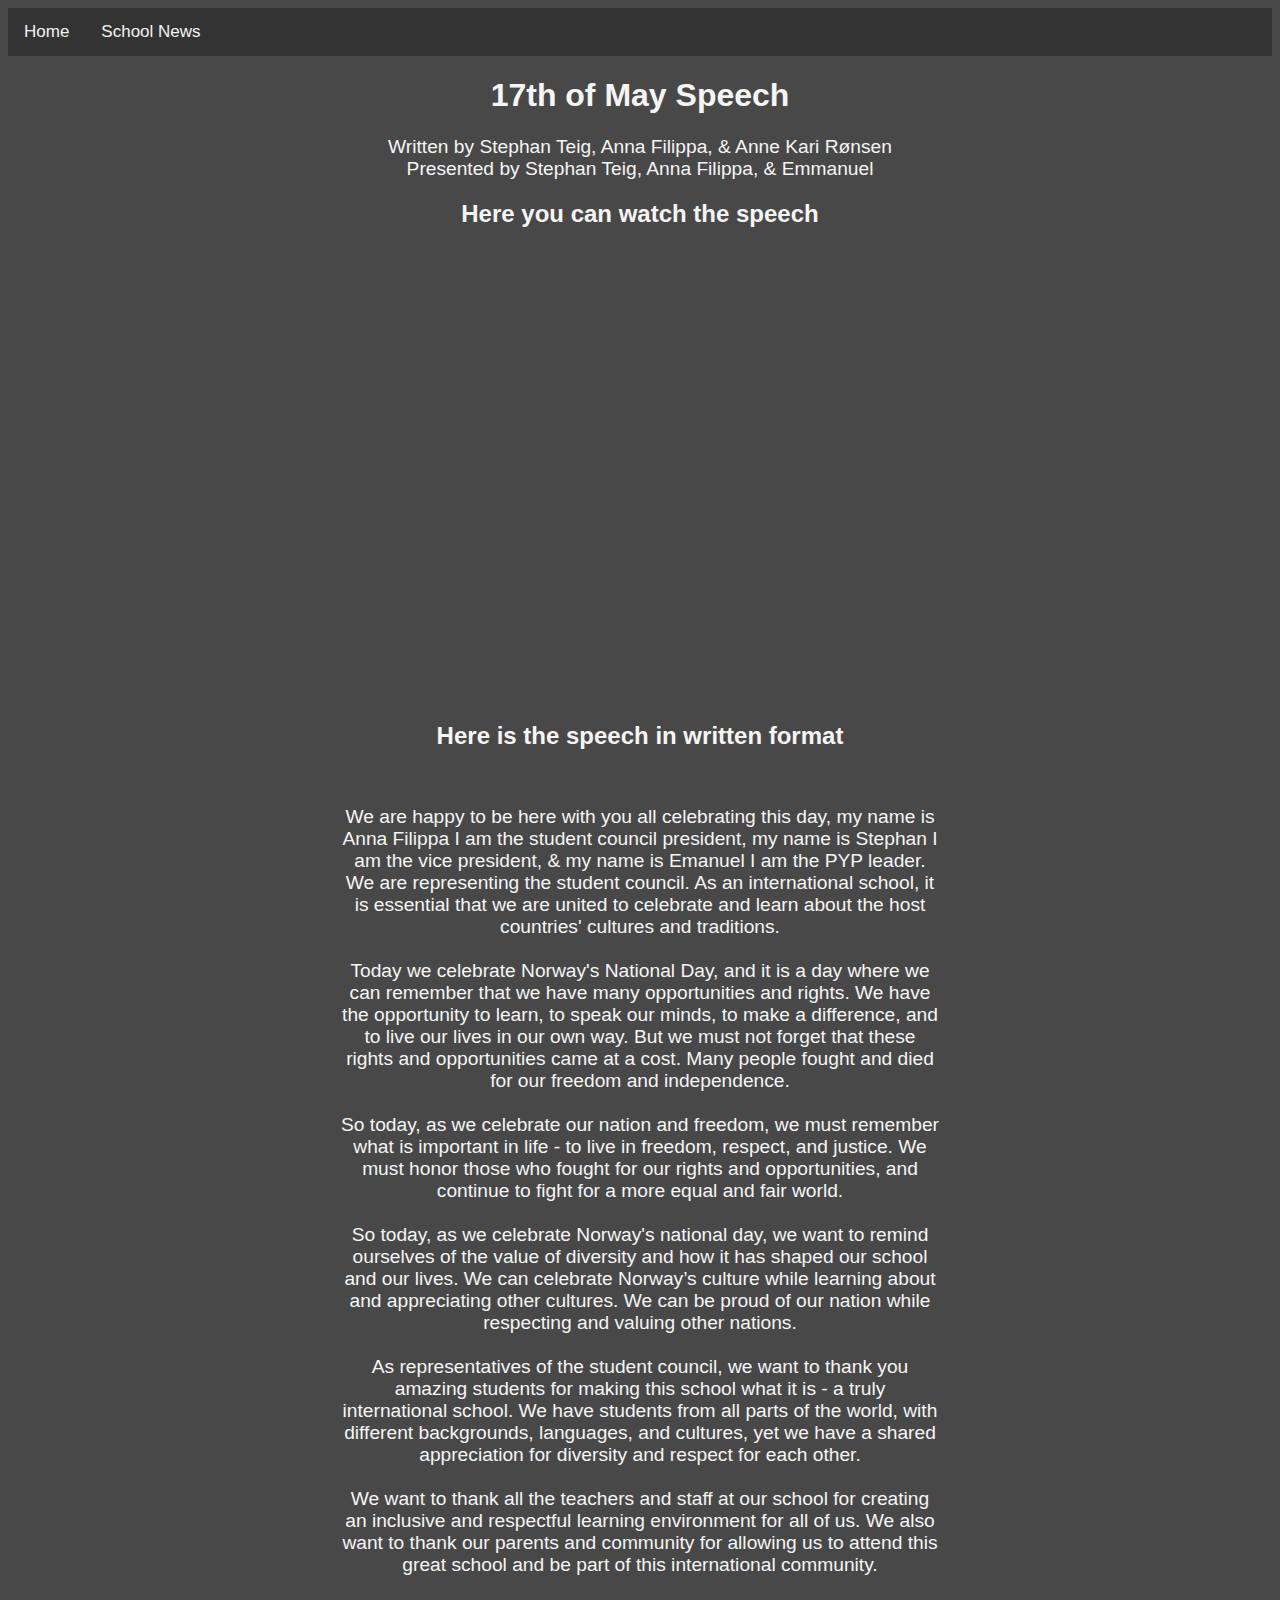
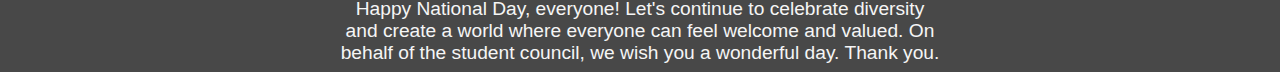
==== 17may-speech.html @ 79893bce "Inital Repo" ====
<!DOCTYPE html>
<html><head>
    <title>School News</title>
    <link rel="icon" type="image/x-icon" href="img/favicon.ico">
    <meta name="viewport" content="width=device-width, initial-scale=1">
    <link rel="stylesheet" type="text/css" href="style.css">
   
</head>
<body>
  <div class="topnav">
      <a href="https://cissdesign.no/">Home</a>
      <a ref="index.html">School News</a>

    </div>

    <h1>17th of May Speech</h1>
    <p>Written by Stephan Teig, Anna Filippa, & Anne Kari Rønsen</p>
    <p>Presented by Stephan Teig, Anna Filippa, & Emmanuel</p>

    <h2>Here you can watch the speech</h2>
    <iframe id="ytplayer" type="text/html" width="800" height="450" allow="fullscreen;" src="https://www.youtube.com/embed/s61hsjJ_7ww" frameborder="0"></iframe>
    
    <h2>Here is the speech in written format</h2>
    <br><br>
    <p style="width: 600px;">We are happy to be here with you all celebrating this day, my name is Anna Filippa I am the student council president, my name is Stephan I am the vice president, & my name is Emanuel I am the PYP leader. We are representing the student council. As an international school, it is essential that we are united to celebrate and learn about the host countries' cultures and traditions. 
        <br><br>       
        Today we celebrate Norway's National Day, and it is a day where we can remember that we have many opportunities and rights. We have the opportunity to learn, to speak our minds, to make a difference, and to live our lives in our own way. But we must not forget that these rights and opportunities came at a cost. Many people fought and died for our freedom and independence.
        <br><br>
        So today, as we celebrate our nation and freedom, we must remember what is important in life - to live in freedom, respect, and justice. We must honor those who fought for our rights and opportunities, and continue to fight for a more equal and fair world.
        <br><br>
        So today, as we celebrate Norway's national day, we want to remind ourselves of the value of diversity and how it has shaped our school and our lives. We can celebrate Norway’s culture while learning about and appreciating other cultures. We can be proud of our nation while respecting and valuing other nations.
        <br><br>
        As representatives of the student council, we want to thank you amazing students for making this school what it is - a truly international school. We have students from all parts of the world, with different backgrounds, languages, and cultures, yet we have a shared appreciation for diversity and respect for each other.           
        <br><br>
        We want to thank all the teachers and staff at our school for creating an inclusive and respectful learning environment for all of us. We also want to thank our parents and community for allowing us to attend this great school and be part of this international community.
        <br><br>
        Happy National Day, everyone! Let's continue to celebrate diversity and create a world where everyone can feel welcome and valued. On behalf of the student council, we wish you a wonderful day. Thank you.
        </p>
</body>
</html>
---- style.css ----
body {
    background-color: rgb(72, 72, 72);
    color: whitesmoke;
    text-align: center;
    font-family: "Gill Sans", "Gill Sans MT", "Myriad Pro", "DejaVu Sans Condensed", Helvetica, Arial, "sans-serif";
}
p {
    margin: auto;
    font-size: larger;
    color: whitesmoke;
    text-align: center;
    width: 700px;
}

footer {
    background-color: rgb(50, 50, 50);
    color: whitesmoke;
    text-align: center;
    position: fixed;
    bottom: 0;
    width: 100%;
    height: 60px;   /* Height of the footer */
}
header {
    background-color: lightslategrey;
    border: 1px solid black;
    color: whitesmoke;
    text-align: center;
    position: fixed;
    top: 0;
    width: 100%;
    height: 60px;   /* Height of the footer */
}

a {
	color: whitesmoke;
}

.topnav {
  overflow: hidden;
  background-color: #333;
}

.topnav a {
  float: left;
  color: #f2f2f2;
  text-align: center;
  padding: 14px 16px;
  text-decoration: none;
  font-size: 17px;
}

.topnav a:hover {
  background-color: #707070;
  color: white;
}

.topnav a.active {
  background-color: #1f1f1f;
  color: white;
}

p#demo {
	font-size: xx-large;
	font-weight: bold;
}

p.menutext {
	font-size: x-large;
}

.inline {
	display: inline
}
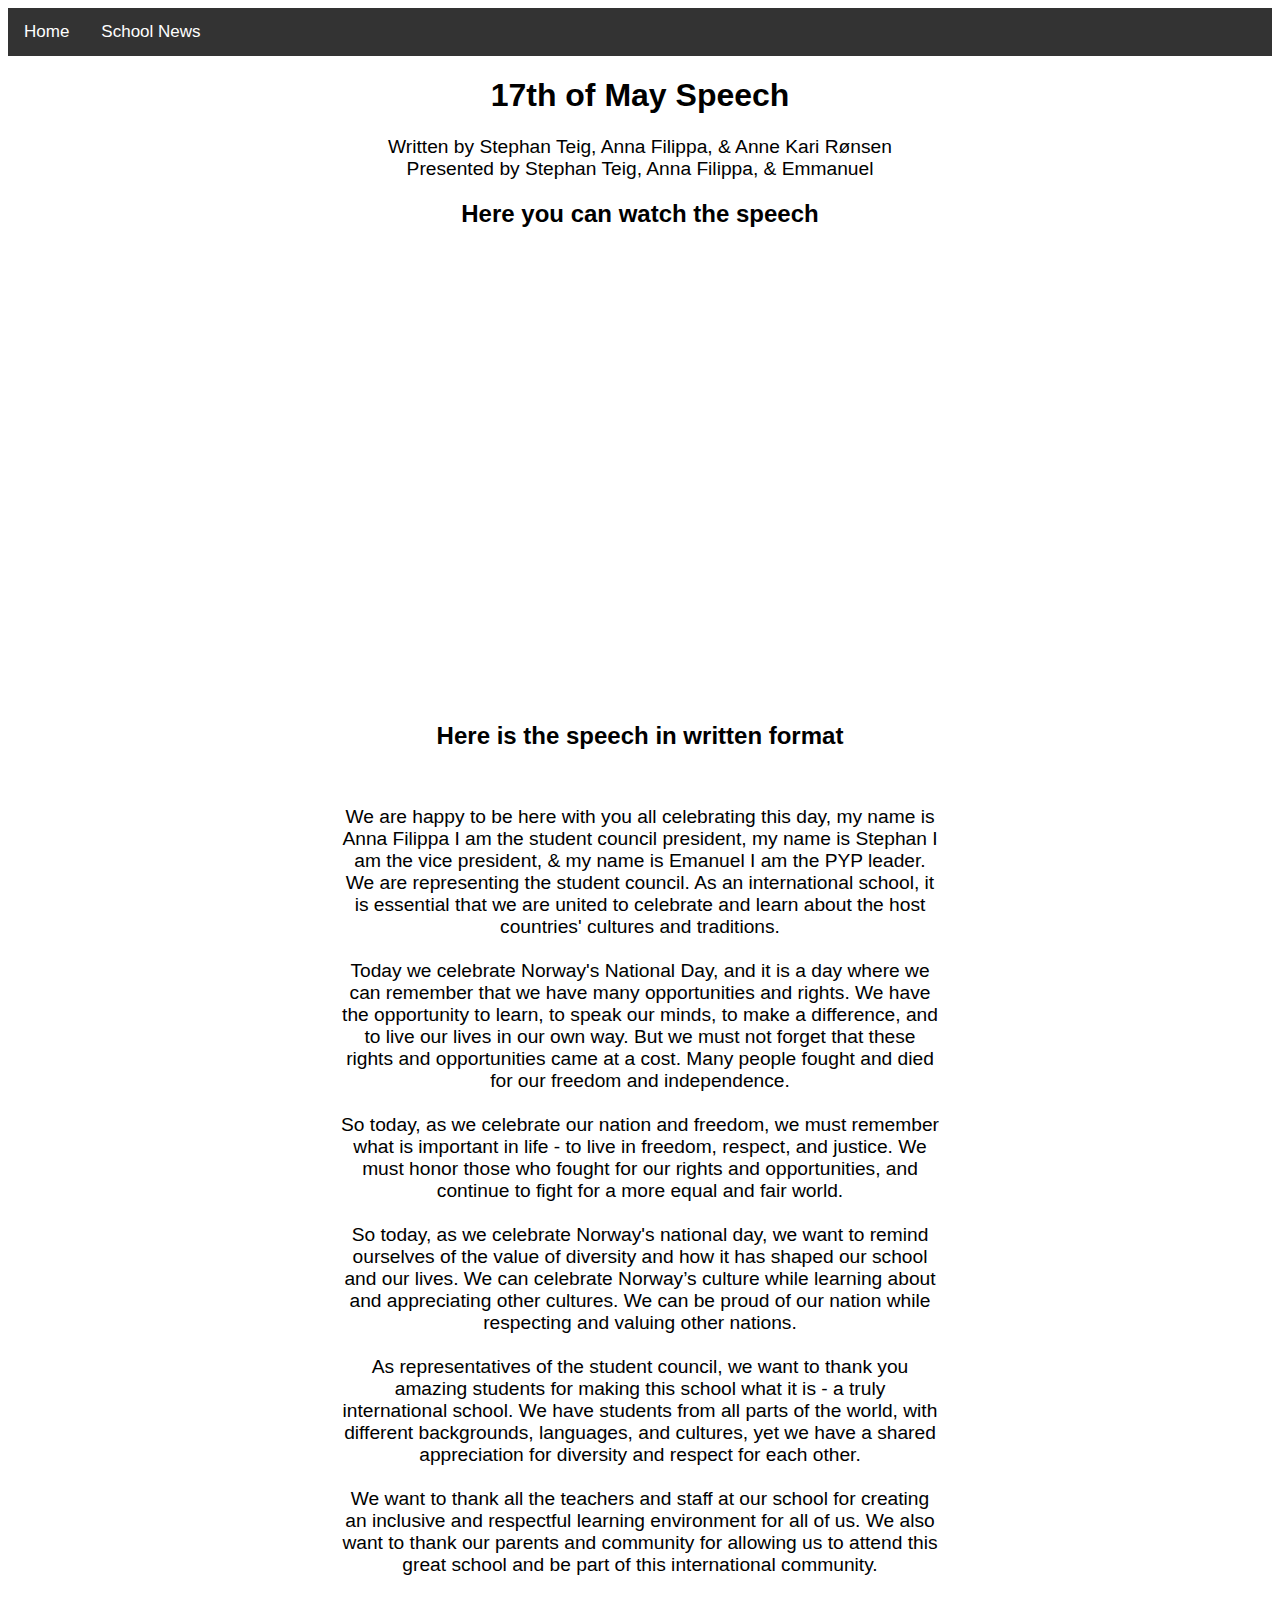
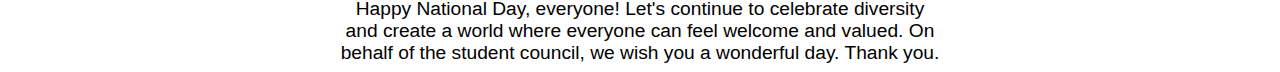
==== commit 53b2e9ce: "done kind of" ====
--- a/17may-speech.html
+++ b/17may-speech.html
@@ -9,7 +9,7 @@
 <body>
   <div class="topnav">
       <a href="https://cissdesign.no/">Home</a>
-      <a ref="index.html">School News</a>
+      <a href="index.html">School News</a>
 
     </div>
 
--- a/style.css
+++ b/style.css
@@ -1,20 +1,20 @@
 body {
-    background-color: rgb(72, 72, 72);
-    color: whitesmoke;
+    background-color: white;
+    color: black;
     text-align: center;
     font-family: "Gill Sans", "Gill Sans MT", "Myriad Pro", "DejaVu Sans Condensed", Helvetica, Arial, "sans-serif";
 }
 p {
     margin: auto;
     font-size: larger;
-    color: whitesmoke;
+    color: black;
     text-align: center;
     width: 700px;
 }
 
 footer {
-    background-color: rgb(50, 50, 50);
-    color: whitesmoke;
+    background-color: #333333;
+    color: white;
     text-align: center;
     position: fixed;
     bottom: 0;
@@ -22,8 +22,7 @@
     height: 60px;   /* Height of the footer */
 }
 header {
-    background-color: lightslategrey;
-    border: 1px solid black;
+    background-color: #333333;
     color: whitesmoke;
     text-align: center;
     position: fixed;
@@ -33,17 +32,17 @@
 }
 
 a {
-	color: whitesmoke;
+	color: black;
 }
 
 .topnav {
   overflow: hidden;
-  background-color: #333;
+  background-color: #333333;
 }
 
 .topnav a {
   float: left;
-  color: #f2f2f2;
+  color: white;
   text-align: center;
   padding: 14px 16px;
   text-decoration: none;
@@ -51,12 +50,12 @@
 }
 
 .topnav a:hover {
-  background-color: #707070;
+  background-color: #242424;
   color: white;
 }
 
 .topnav a.active {
-  background-color: #1f1f1f;
+  background-color: #222222;
   color: white;
 }
 
@@ -72,3 +71,11 @@
 .inline {
 	display: inline
 }
+
+.times_live {
+  background-color: #666666;
+  color: white;
+  height: 50px;
+  font-size: xx-large;
+  font-weight: bold;
+}
